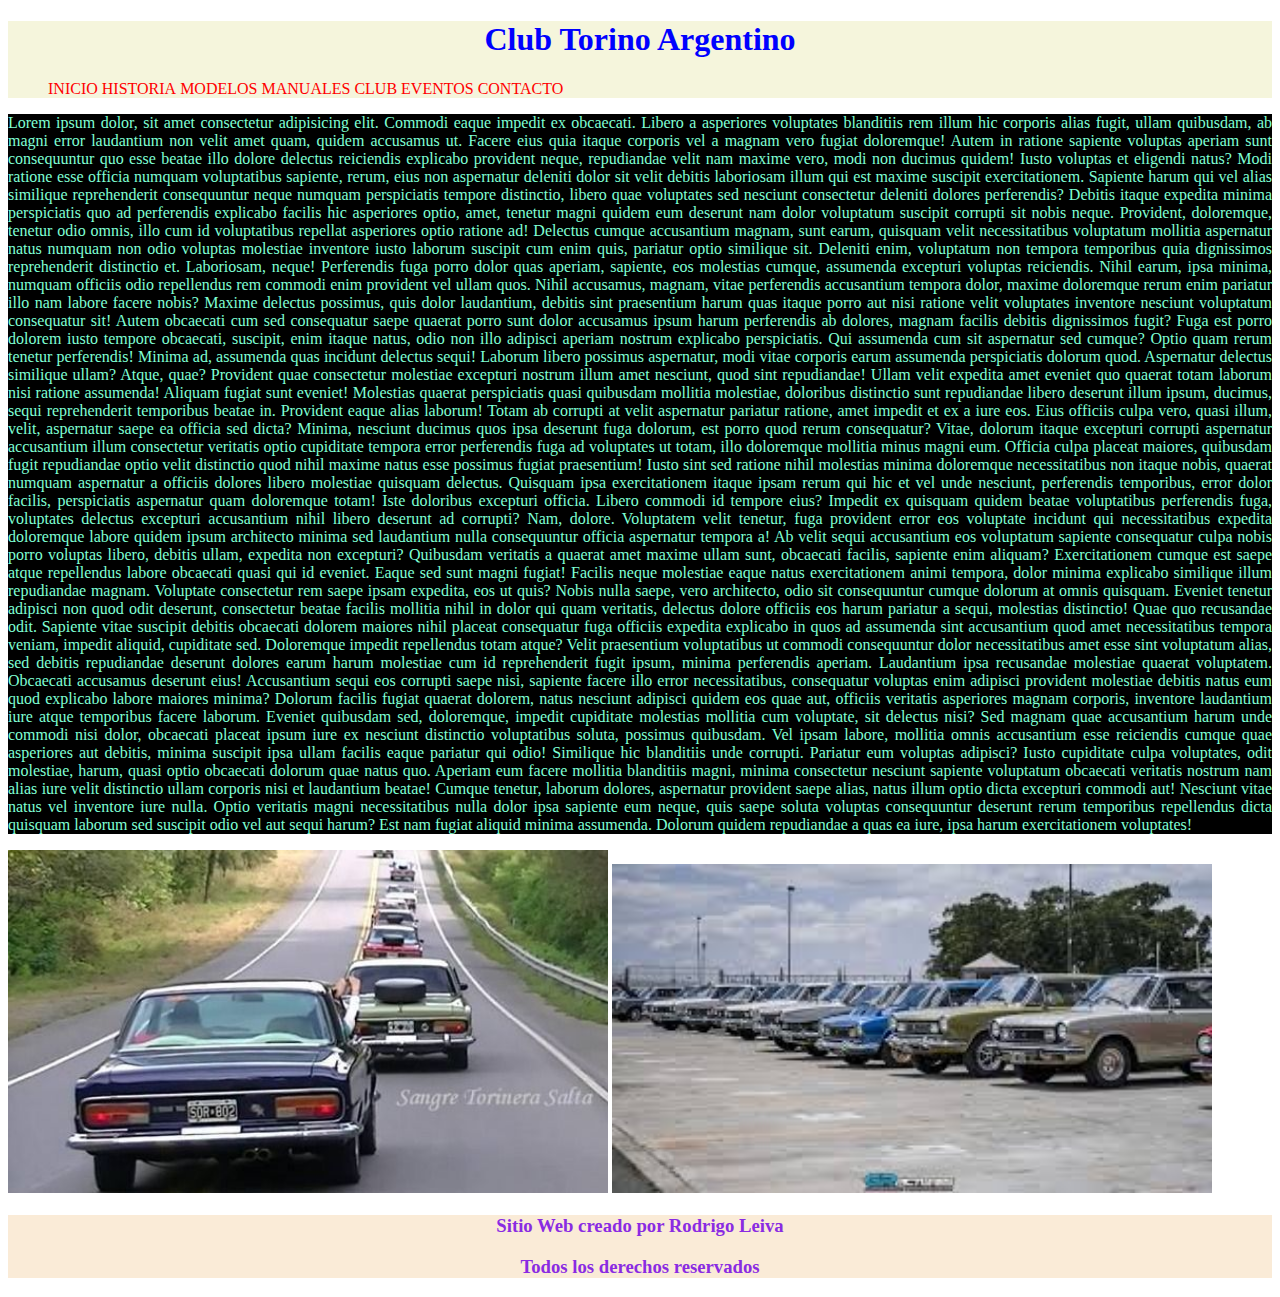
==== pages/club.html @ 62a541e8 "Agregamos Proyecto" ====
<!DOCTYPE html>
<html lang="en">
<head>
    <meta charset="UTF-8">
    <meta http-equiv="X-UA-Compatible" content="IE=edge">
    <meta name="viewport" content="width=device-width, initial-scale=1.0">
    <title>Pre Entrega</title>
    <link rel="shortcut icon" href="../img/logo2.png" type="image/x-icon">
    <link rel="stylesheet" href="../css/estilo.css">
</head>
<body>
    <header>
        <h1>Club Torino Argentino</h1>
        <nav>
            <ul>
                <li><a href="../index.html">Inicio</a></li>
                <li><a href="historia.html">Historia</a></li>
                <li><a href="modelos.html">Modelos</a></li>
                <li><a href="manuales.html">Manuales</a></li>
                <li><a href="club.html">Club</a></li>
                <li><a href="eventos.html">Eventos</a></li>
                <li><a href="contacto.html">Contacto</a></li>
            </ul>
        </nav>

    </header>
    <main>
        <p class="parrafo">Lorem ipsum dolor, sit amet consectetur adipisicing elit. Commodi eaque impedit ex obcaecati. Libero a asperiores voluptates blanditiis rem illum hic corporis alias fugit, ullam quibusdam, ab magni error laudantium non velit amet quam, quidem accusamus ut. Facere eius quia itaque corporis vel a magnam vero fugiat doloremque! Autem in ratione sapiente voluptas aperiam sunt consequuntur quo esse beatae illo dolore delectus reiciendis explicabo provident neque, repudiandae velit nam maxime vero, modi non ducimus quidem! Iusto voluptas et eligendi natus? Modi ratione esse officia numquam voluptatibus sapiente, rerum, eius non aspernatur deleniti dolor sit velit debitis laboriosam illum qui est maxime suscipit exercitationem. Sapiente harum qui vel alias similique reprehenderit consequuntur neque numquam perspiciatis tempore distinctio, libero quae voluptates sed nesciunt consectetur deleniti dolores perferendis? Debitis itaque expedita minima perspiciatis quo ad perferendis explicabo facilis hic asperiores optio, amet, tenetur magni quidem eum deserunt nam dolor voluptatum suscipit corrupti sit nobis neque. Provident, doloremque, tenetur odio omnis, illo cum id voluptatibus repellat asperiores optio ratione ad! Delectus cumque accusantium magnam, sunt earum, quisquam velit necessitatibus voluptatum mollitia aspernatur natus numquam non odio voluptas molestiae inventore iusto laborum suscipit cum enim quis, pariatur optio similique sit. Deleniti enim, voluptatum non tempora temporibus quia dignissimos reprehenderit distinctio et. Laboriosam, neque! Perferendis fuga porro dolor quas aperiam, sapiente, eos molestias cumque, assumenda excepturi voluptas reiciendis. Nihil earum, ipsa minima, numquam officiis odio repellendus rem commodi enim provident vel ullam quos. Nihil accusamus, magnam, vitae perferendis accusantium tempora dolor, maxime doloremque rerum enim pariatur illo nam labore facere nobis? Maxime delectus possimus, quis dolor laudantium, debitis sint praesentium harum quas itaque porro aut nisi ratione velit voluptates inventore nesciunt voluptatum consequatur sit! Autem obcaecati cum sed consequatur saepe quaerat porro sunt dolor accusamus ipsum harum perferendis ab dolores, magnam facilis debitis dignissimos fugit? Fuga est porro dolorem iusto tempore obcaecati, suscipit, enim itaque natus, odio non illo adipisci aperiam nostrum explicabo perspiciatis. Qui assumenda cum sit aspernatur sed cumque? Optio quam rerum tenetur perferendis! Minima ad, assumenda quas incidunt delectus sequi! Laborum libero possimus aspernatur, modi vitae corporis earum assumenda perspiciatis dolorum quod. Aspernatur delectus similique ullam? Atque, quae? Provident quae consectetur molestiae excepturi nostrum illum amet nesciunt, quod sint repudiandae! Ullam velit expedita amet eveniet quo quaerat totam laborum nisi ratione assumenda! Aliquam fugiat sunt eveniet! Molestias quaerat perspiciatis quasi quibusdam mollitia molestiae, doloribus distinctio sunt repudiandae libero deserunt illum ipsum, ducimus, sequi reprehenderit temporibus beatae in. Provident eaque alias laborum! Totam ab corrupti at velit aspernatur pariatur ratione, amet impedit et ex a iure eos. Eius officiis culpa vero, quasi illum, velit, aspernatur saepe ea officia sed dicta? Minima, nesciunt ducimus quos ipsa deserunt fuga dolorum, est porro quod rerum consequatur? Vitae, dolorum itaque excepturi corrupti aspernatur accusantium illum consectetur veritatis optio cupiditate tempora error perferendis fuga ad voluptates ut totam, illo doloremque mollitia minus magni eum. Officia culpa placeat maiores, quibusdam fugit repudiandae optio velit distinctio quod nihil maxime natus esse possimus fugiat praesentium! Iusto sint sed ratione nihil molestias minima doloremque necessitatibus non itaque nobis, quaerat numquam aspernatur a officiis dolores libero molestiae quisquam delectus. Quisquam ipsa exercitationem itaque ipsam rerum qui hic et vel unde nesciunt, perferendis temporibus, error dolor facilis, perspiciatis aspernatur quam doloremque totam! Iste doloribus excepturi officia. Libero commodi id tempore eius? Impedit ex quisquam quidem beatae voluptatibus perferendis fuga, voluptates delectus excepturi accusantium nihil libero deserunt ad corrupti? Nam, dolore. Voluptatem velit tenetur, fuga provident error eos voluptate incidunt qui necessitatibus expedita doloremque labore quidem ipsum architecto minima sed laudantium nulla consequuntur officia aspernatur tempora a! Ab velit sequi accusantium eos voluptatum sapiente consequatur culpa nobis porro voluptas libero, debitis ullam, expedita non excepturi? Quibusdam veritatis a quaerat amet maxime ullam sunt, obcaecati facilis, sapiente enim aliquam? Exercitationem cumque est saepe atque repellendus labore obcaecati quasi qui id eveniet. Eaque sed sunt magni fugiat! Facilis neque molestiae eaque natus exercitationem animi tempora, dolor minima explicabo similique illum repudiandae magnam. Voluptate consectetur rem saepe ipsam expedita, eos ut quis? Nobis nulla saepe, vero architecto, odio sit consequuntur cumque dolorum at omnis quisquam. Eveniet tenetur adipisci non quod odit deserunt, consectetur beatae facilis mollitia nihil in dolor qui quam veritatis, delectus dolore officiis eos harum pariatur a sequi, molestias distinctio! Quae quo recusandae odit. Sapiente vitae suscipit debitis obcaecati dolorem maiores nihil placeat consequatur fuga officiis expedita explicabo in quos ad assumenda sint accusantium quod amet necessitatibus tempora veniam, impedit aliquid, cupiditate sed. Doloremque impedit repellendus totam atque? Velit praesentium voluptatibus ut commodi consequuntur dolor necessitatibus amet esse sint voluptatum alias, sed debitis repudiandae deserunt dolores earum harum molestiae cum id reprehenderit fugit ipsum, minima perferendis aperiam. Laudantium ipsa recusandae molestiae quaerat voluptatem. Obcaecati accusamus deserunt eius! Accusantium sequi eos corrupti saepe nisi, sapiente facere illo error necessitatibus, consequatur voluptas enim adipisci provident molestiae debitis natus eum quod explicabo labore maiores minima? Dolorum facilis fugiat quaerat dolorem, natus nesciunt adipisci quidem eos quae aut, officiis veritatis asperiores magnam corporis, inventore laudantium iure atque temporibus facere laborum. Eveniet quibusdam sed, doloremque, impedit cupiditate molestias mollitia cum voluptate, sit delectus nisi? Sed magnam quae accusantium harum unde commodi nisi dolor, obcaecati placeat ipsum iure ex nesciunt distinctio voluptatibus soluta, possimus quibusdam. Vel ipsam labore, mollitia omnis accusantium esse reiciendis cumque quae asperiores aut debitis, minima suscipit ipsa ullam facilis eaque pariatur qui odio! Similique hic blanditiis unde corrupti. Pariatur eum voluptas adipisci? Iusto cupiditate culpa voluptates, odit molestiae, harum, quasi optio obcaecati dolorum quae natus quo. Aperiam eum facere mollitia blanditiis magni, minima consectetur nesciunt sapiente voluptatum obcaecati veritatis nostrum nam alias iure velit distinctio ullam corporis nisi et laudantium beatae! Cumque tenetur, laborum dolores, aspernatur provident saepe alias, natus illum optio dicta excepturi commodi aut! Nesciunt vitae natus vel inventore iure nulla. Optio veritatis magni necessitatibus nulla dolor ipsa sapiente eum neque, quis saepe soluta voluptas consequuntur deserunt rerum temporibus repellendus dicta quisquam laborum sed suscipit odio vel aut sequi harum? Est nam fugiat aliquid minima assumenda. Dolorum quidem repudiandae a quas ea iure, ipsa harum exercitationem voluptates!</p>

        <img src="../img/clubtorino.jpg" alt="clubtorino">
        <img src="../img/clubtorino2.jfif" alt="clubtorino">
        <footer>
            <h3>Sitio Web creado por Rodrigo Leiva</h3>
            <h3>Todos los derechos reservados</h3>
        </footer>



    </main>
</body>
</html>
---- css/estilo.css ----
/* HEADER */

a{
    text-decoration: none;
    text-transform: uppercase;
    text-align: justify;
    color: red;
}

h1{
    text-align: center;
    color: blue;
}

h2 {
    text-align: center;
    color: green;

}

h3{
    text-align: center;
}

header {
    background-color: beige;
}

li{
    list-style-type: none;
    display: inline;
    justify-content: center;
   
   
}


/* Main */
.parrafo{
    text-align: justify;
    background-color: black;
    color: aquamarine;
  
}
/* Imagenes */

img{
    width: 600px;
    
   
}
/* footer */

footer{
    background-color: antiquewhite;
    color: blueviolet;
}
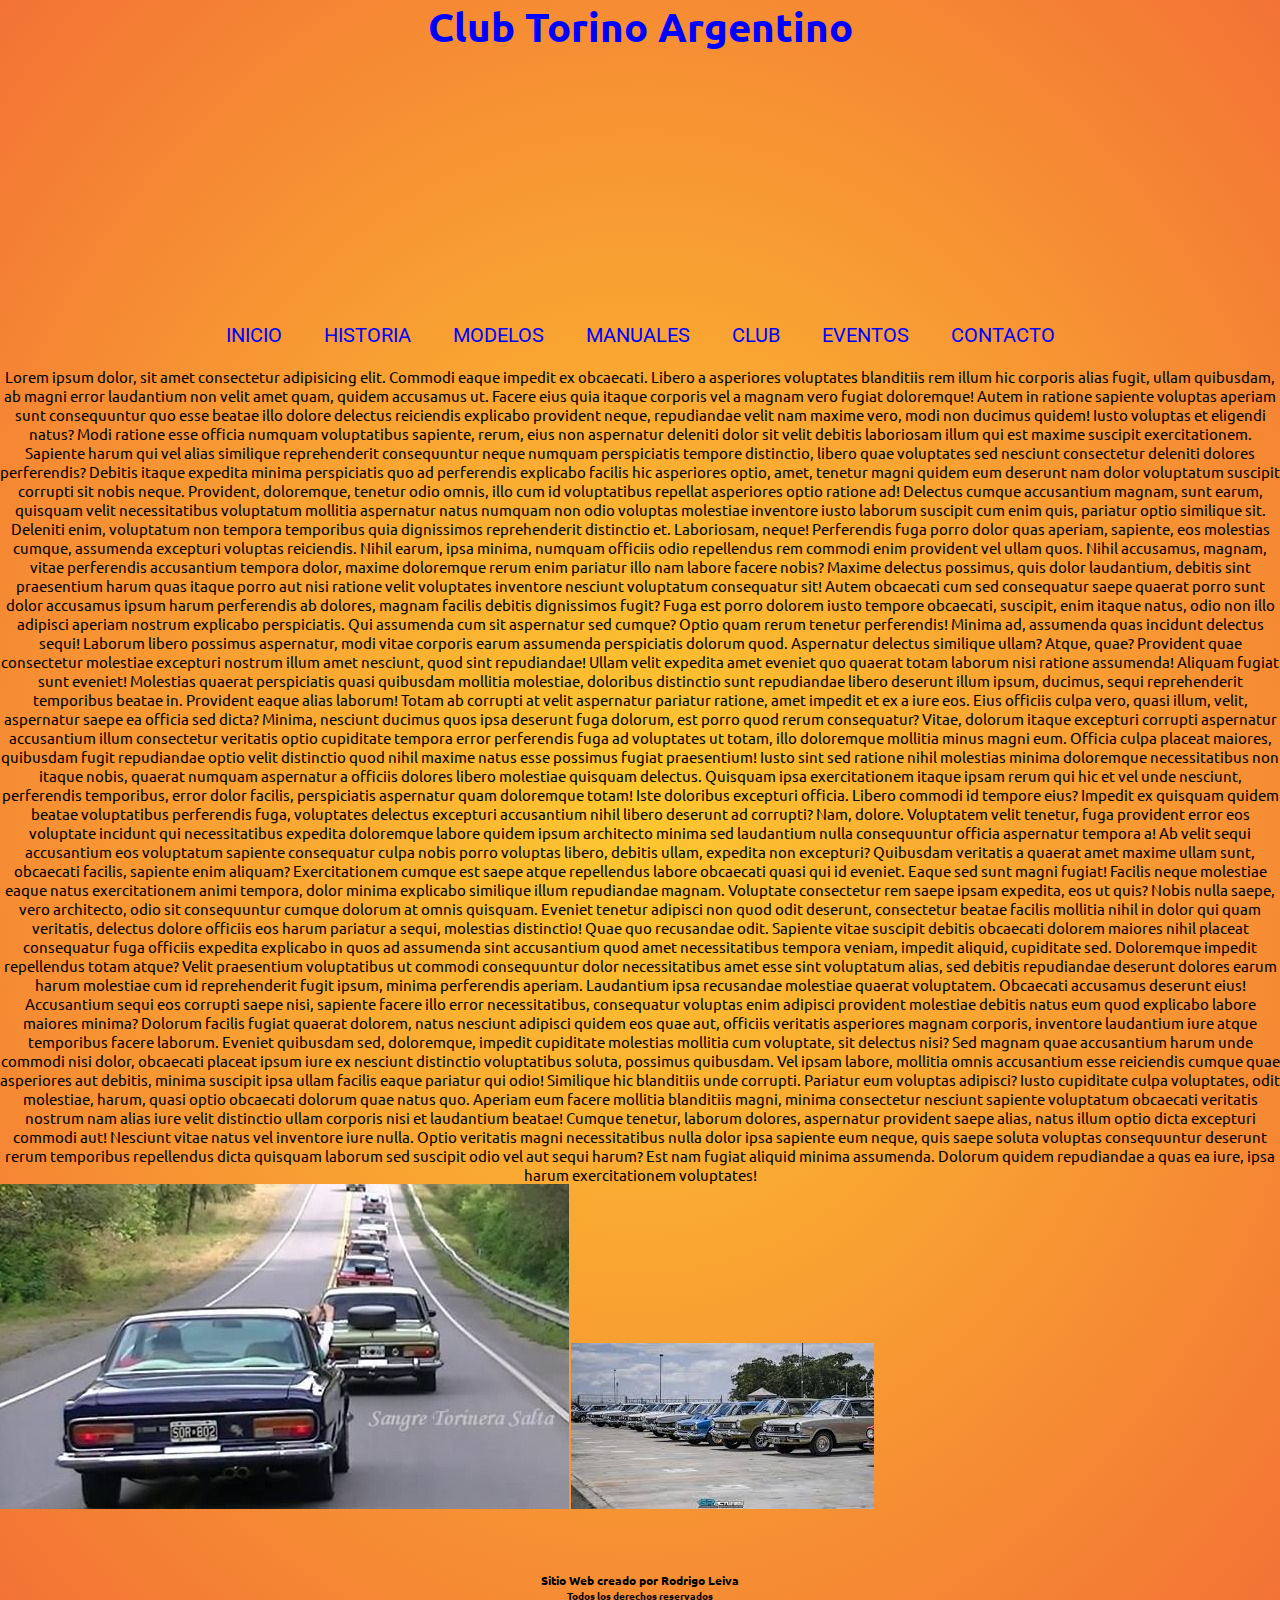
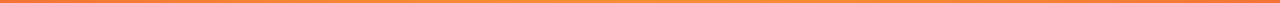
==== commit e9006ea9: "Modificando pagina Modelos" ====
--- a/pages/club.html
+++ b/pages/club.html
@@ -1,10 +1,10 @@
 <!DOCTYPE html>
-<html lang="en">
+<html lang="es">
 <head>
     <meta charset="UTF-8">
     <meta http-equiv="X-UA-Compatible" content="IE=edge">
     <meta name="viewport" content="width=device-width, initial-scale=1.0">
-    <title>Pre Entrega</title>
+    <title>Pre Entrega Proyecto Final</title>
     <link rel="shortcut icon" href="../img/logo2.png" type="image/x-icon">
     <link rel="stylesheet" href="../css/estilo.css">
 </head>
@@ -31,7 +31,7 @@
         <img src="../img/clubtorino2.jfif" alt="clubtorino">
         <footer>
             <h3>Sitio Web creado por Rodrigo Leiva</h3>
-            <h3>Todos los derechos reservados</h3>
+            <h4>Todos los derechos reservados</h4>
         </footer>
 
 
--- a/css/estilo.css
+++ b/css/estilo.css
@@ -1,57 +1,372 @@
+@import url('https://fonts.googleapis.com/css2?family=Ubuntu:ital,wght@0,500;1,400&display=swap');
+@import url('https://fonts.googleapis.com/css2?family=Roboto:wght@100;300&family=Ubuntu:ital,wght@0,500;1,400&display=swap');
+
+*{
+    margin: 0;
+    padding: 0;
+}
+
+html {
+    font-size: 62.5%;
+}
+
+
 /* HEADER */
 
-a{
-    text-decoration: none;
-    text-transform: uppercase;
-    text-align: justify;
-    color: red;
+
+body {
+    /* background-color:#e8e9eb; */
+    font-family: 'Ubuntu', sans-serif;
+    background: radial-gradient(#fdc830, #f37335);
+}
+
+.encabezado {
+    grid-area: header;
+    background-size: contain;
+    background-position: center;
+    height: 60vh;
+    width: 100%;
+    position: relative;
+
+}
+
+.encabezado div {
+    height: 30rem;
+    width: 30rem;
+    position: absolute;
+    top: 0;
+    bottom: 0;
+    left: 0;
+    right: 0;
+    margin: auto;
+    text-align: center;
+    font-weight: bold;
 }
 
 h1{
     text-align: center;
     color: blue;
+    font-size: 4rem;
+   
 }
 
 h2 {
     text-align: center;
     color: green;
-
+    font-size: 3rem;
 }
 
 h3{
     text-align: center;
-}
-
-header {
-    background-color: beige;
-}
-
-li{
+    color: black;
+}
+
+h4 {
+    text-align: center;
+    color: black;
+}
+
+/* header {
+     background: linear-gradient(to right, #45b39d, #5f7e78);
+} */
+
+/* li{
     list-style-type: none;
     display: inline;
     justify-content: center;
    
    
-}
+} 
+
+.imagenes{
+    width: 20rem;
+    position: relative center;
+    border-radius: 4px;
+    
+}
+
+img{
+ 
+    height: 500px;
+    width: 900px;
+    position: relative;
+
+*/
 
 
 /* Main */
+
 .parrafo{
+    text-align: center;
+    /* background-color: black; */
+    top: 0;
+    bottom: 0;
+    left: 0;
+    right: 0;
+    color: black;
+    font-size: 1.5rem;
+  
+}
+
+nav {
+    display: flex;
+    align-items: center;
+    justify-content: center;
+    position:relative ;
+    top: 0;
+    grid-area: nav;
+}
+
+nav ul li {
+    padding-top: 25rem;
+    list-style-type: none;
+    text-align: center;
+    display: inline-block;
+    margin: 2rem;
+       
+}
+
+a{
+    text-decoration: none;
+    text-transform: uppercase;
     text-align: justify;
-    background-color: black;
-    color: aquamarine;
-  
-}
-/* Imagenes */
-
-img{
-    width: 600px;
+    color: blue;
+    font-size: 2rem;
+    font-family: 'Roboto', sans-serif;
+   
+}
+
+
+
+.claseA {
+    grid-area: claseA;
+}
+
+.claseB {
+    grid-area: claseB;
+}
+
+
+.claseC {
+    grid-area: claseC;
+}
+
+.claseD {
+    grid-area: claseD;
+}
+
+.grid1{
+    display: grid;
+    grid-template-areas: 
+    "header header"
+    "nav nav"
+    "claseA claseB"
+    /* "claseB" */
+    "claseC claseD"
+    /* "claseD" */
+    "footer footer"
+    ;
+}
+
+
+section {
+margin:1rem;
+padding: 3rem;
+
+height: 30rem;
+
+display: flex;
+flex-direction: column;
+justify-content: space-around;
+align-items: center;
+
+}
+
+section img {
+    padding: 3rem;
+    width: 80rem;
+}
+
+
+
+
+
+
+
+
+.inicio {
+    font-size: 1.5rem;
+    color: beige;
+    text-align: center;
+    text-shadow: 4px;
+}
+
+
+/* footer */
+
+
+/* .redes {
+    padding-top: 30rem;
+    text-align: center;
+    text-decoration: none;
+    text-transform: uppercase;
+    text-align: justify;
+    top: 0;
+    bottom: 0;
+    left: 0;
+    right: 0;
+
+}  */
+
+footer{
+    padding-top: 6rem;
+    text-align: center;
+    grid-area: footer;
+    position: relative;
+    top: 0;
+    bottom: 0;
+    left: 0;
+    right: 0;
+}
+
+footer ul li {
+    padding-top: 4rem;
+    display: inline-block;
+    margin: 1rem;
+ 
+}
+
+.gridPadre {
+    display: grid;
+    grid-template-areas: 
+    "header"
+    "nav"
+    "section"
+    "footer"
+    ;
+}
+
+/* TABLETA */
+
+@media (min-width:700px) and (max-width: 1100px){
     
-   
-}
-/* footer */
-
-footer{
-    background-color: antiquewhite;
-    color: blueviolet;
+
+    section {
+        margin:1rem;
+        padding-top: 40rem;
+        /* padding: 20rem; */
+        height: 10rem;
+        display: flex;
+        flex-direction: column;
+        justify-content: space-around;
+        align-items: center;
+        
+        }
+            
+    .encabezado div {
+        height: 20rem;
+        width: 20rem;
+        position: absolute;
+        top: 0;
+        bottom: 0;
+        left: 0;
+        right: 0;
+        margin: auto;
+        text-align: center;
+        font-weight: bold;
+    }
+
+    nav ul li {
+        padding-top: 30rem;
+        list-style-type: none;
+        text-align: center;
+        display: inline-block;
+        margin: 0.4rem;
+           
+    }
+
+    footer{
+        
+        text-align: center;
+        grid-area: footer;
+        position: relative;
+        top: 30rem;
+        bottom: 0;
+        left: 0;
+        right: 0;
+    }
+
+    footer ul li {
+        padding-top: 1rem;
+        display: inline-block;
+        margin: 1rem;
+     
+    }
+
+}
+
+/* Vista movil */
+
+@media (max-width:699) {
+
+    .gridPadre {
+        display: grid;
+        grid-template-areas: 
+        "header"
+        "nav"
+        "section"
+        "footer";
+    }
+
+    section {
+        margin: 10rem;
+        padding-top: 80rem;
+        height: 10rem;
+        display: flex;
+        flex-direction: column;
+        justify-content: space-around;
+        align-items: center;
+        
+        }
+            
+    .encabezado div {
+        height: 10rem;
+        width: 1rem;
+        position: absolute;
+        top: 0;
+        bottom: 0;
+        left: 0;
+        right: 0;
+        margin: auto;
+        text-align: center;
+        font-weight: bold;
+    }
+
+    nav ul li {
+        padding-top: 20rem;
+        list-style-type: none;
+        text-align: center;
+        display: inline-block;
+        margin: 0.4rem;
+           
+    }
+
+    footer{
+        
+        text-align: center;
+        grid-area: footer;
+        position: relative;
+        top: 30rem;
+        bottom: 0;
+        left: 0;
+        right: 0;
+    }
+
+    footer ul li {
+        padding-top: 1rem;
+        display: inline-block;
+        margin: 1rem;
+     
+    }
+
 }